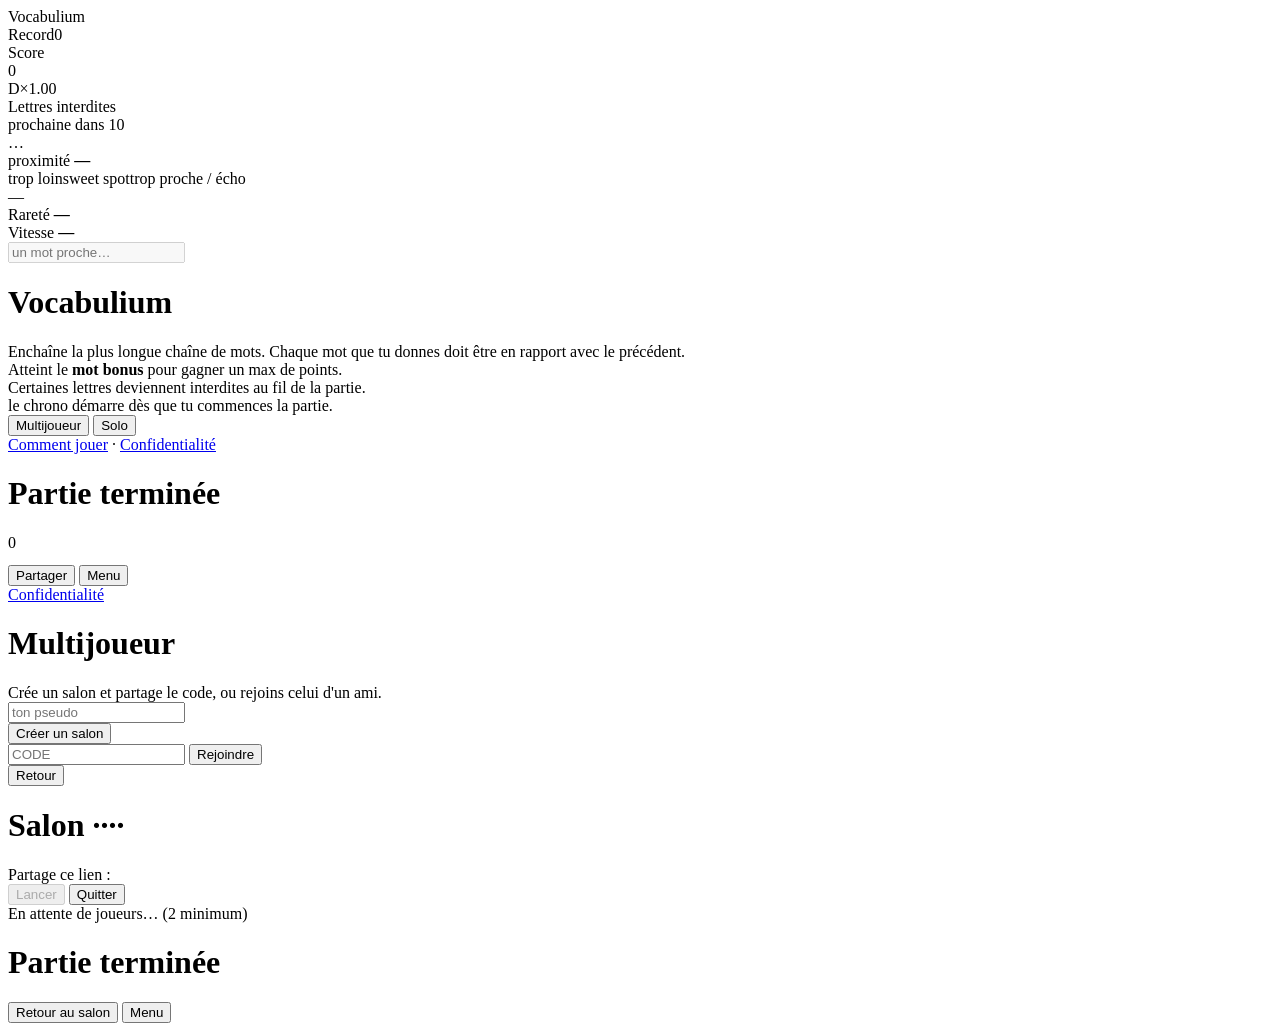
==== web/index.html @ cdc558fe "fix(multi+mobile): reset d'état, refus alignés sur le solo, safe-area, retrait du score en multi Mod" ====
<!DOCTYPE html>
<html lang="fr">
<head>
  <meta charset="utf-8">
  <meta name="viewport" content="width=device-width, initial-scale=1, viewport-fit=cover, interactive-widget=resizes-content">
  <title>Vocabulium — jeu de mots à enchaîner</title>
  <meta name="description" content="Enchaîne des mots liés par le sens, contre la montre et les lettres interdites. Bats ton record et défie tes amis. Jeu de mots gratuit, sans inscription.">
  <link rel="canonical" href="https://www.vocabulium.fr/">
  <meta name="theme-color" content="#0d0722">

  <!-- Aperçu au partage (Messenger, WhatsApp, Discord, Facebook, LinkedIn…) -->
  <meta property="og:type" content="website">
  <meta property="og:site_name" content="Vocabulium">
  <meta property="og:locale" content="fr_FR">
  <meta property="og:url" content="https://www.vocabulium.fr/">
  <meta property="og:title" content="Vocabulium — jeu de mots à enchaîner">
  <meta property="og:description" content="Enchaîne des mots liés par le sens, contre la montre et les lettres interdites. Bats ton record et défie tes amis.">
  <meta property="og:image" content="https://www.vocabulium.fr/og.png?v=2">
  <meta property="og:image:width" content="1200">
  <meta property="og:image:height" content="630">
  <meta property="og:image:alt" content="Vocabulium — jeu de mots néon">

  <!-- Twitter / X -->
  <meta name="twitter:card" content="summary_large_image">
  <meta name="twitter:title" content="Vocabulium — jeu de mots à enchaîner">
  <meta name="twitter:description" content="Enchaîne des mots liés par le sens, contre la montre et les lettres interdites. Bats ton record.">
  <meta name="twitter:image" content="https://www.vocabulium.fr/og.png?v=2">

  <link rel="icon" type="image/svg+xml" href="/favicon.svg?v=46">
  <link rel="apple-touch-icon" href="/apple-touch-icon.png">
  <link rel="manifest" href="/site.webmanifest">

  <!-- Fiche de recherche (Google : jeu / application web) -->
  <script type="application/ld+json">
  {
    "@context": "https://schema.org",
    "@type": "VideoGame",
    "name": "Vocabulium",
    "url": "https://www.vocabulium.fr/",
    "image": "https://www.vocabulium.fr/og.png",
    "description": "Jeu de mots où l'on enchaîne des mots liés par le sens, contre la montre et les lettres interdites.",
    "inLanguage": "fr",
    "genre": ["Jeu de mots", "Puzzle"],
    "applicationCategory": "GameApplication",
    "operatingSystem": "Web",
    "offers": { "@type": "Offer", "price": "0", "priceCurrency": "EUR" }
  }
  </script>
  <script type="application/ld+json">
  {
    "@context": "https://schema.org",
    "@graph": [
      { "@type": "WebSite", "name": "Vocabulium", "url": "https://www.vocabulium.fr/", "inLanguage": "fr" },
      { "@type": "Organization", "name": "Vocabulium", "url": "https://www.vocabulium.fr/",
        "logo": "https://www.vocabulium.fr/icon-512.png" }
    ]
  }
  </script>
  <link rel="preconnect" href="https://fonts.googleapis.com">
  <link rel="preconnect" href="https://fonts.gstatic.com" crossorigin>
  <link href="https://fonts.googleapis.com/css2?family=Chakra+Petch:wght@500;600;700&family=Press+Start+2P&display=swap" rel="stylesheet">
  <link rel="stylesheet" href="/style.css?v=51">
  <!-- AdSense : loader officiel (nécessaire à la validation Google + au CMP RGPD). -->
  <script async src="https://pagead2.googlesyndication.com/pagead/js/adsbygoogle.js?client=ca-pub-7933464491322369"
          crossorigin="anonymous"></script>
</head>
<body>
  <div id="app">
    <div class="topbar">
      <div class="brand" id="brand" role="button" tabindex="0" title="Retour au menu">Vocabulium</div>
      <div class="hiscore"><span class="hs-label">Record</span><span class="hs-val" id="hiscore">0</span></div>
    </div>
    <div class="players" id="players" hidden></div>
    <div class="turnlbl" id="turnlbl" hidden></div>
    <div class="hud">
      <div class="stat" id="score"><div class="label">Score</div>
        <div class="val"><span id="pnum">0</span><span class="jeop" id="jeop"></span></div>
        <div class="rank" id="rank"><span class="rankltr" id="rankltr" data-l="D">D</span><span class="mult" id="mult">×1.00</span></div></div>
      <div class="cible" id="cible" style="display:none">
        <div class="cible-head">Mot bonus</div>
        <div class="cible-row"><span class="cible-word" id="cibleWord">—</span><span class="cible-bonus" id="cibleBonus">+0</span></div>
      </div>
    </div>
    <div class="timer"><i id="timerbar"></i></div>

    <div class="forbid" id="forbid">
      <div class="forbid-head">Lettres interdites</div>
      <div class="forbid-letters" id="forbidLetters"></div>
      <div class="forbid-next" id="forbidNext">prochaine dans 10</div>
    </div>
    <div class="trail" id="trail"></div>
    <div class="current">
      <div class="word" id="current">…</div>
    </div>

    <!-- LE PORTAIL : proximité (la ressemblance y est fusionnée : trop proche = écho) -->
    <div class="portal" id="portal">
      <div class="phead">proximité <b id="pprox">—</b><span id="pverdict"></span></div>
      <div class="ptrack" id="ptrack">
        <span class="pz rej" id="pz-rej"></span><span class="pz far" id="pz-far"></span><span class="pz sweet" id="pz-sweet"></span><span class="pz syno" id="pz-syno"></span>
        <i class="pmark" id="pmark"></i>
      </div>
      <div class="plbl"><span>trop loin</span><span>sweet spot</span><span>trop proche / écho</span></div>
    </div>

    <!-- LE SCORE : les deux jauges qui rapportent -->
    <div class="detail" id="detail">
      <div class="dhead"><span id="dword">—</span><span class="dpts" id="dpts"></span></div>
      <div class="scoregauges">
        <div class="sg"><div class="sglabel">Rareté <b id="v-rar">—</b></div>
          <div class="sgtrack"><i id="b-rar"></i></div></div>
        <div class="sg"><div class="sglabel">Vitesse <b id="v-speed">—</b></div>
          <div class="sgtrack"><i id="b-speed"></i></div></div>
      </div>
    </div>

    <div class="inrow">
      <input id="guess" autocomplete="off" autocapitalize="off" spellcheck="false"
             placeholder="un mot proche…" disabled>
    </div>
  </div>

  <div class="levelflash" id="levelflash"></div>
  <div class="toast" id="toast"></div>
  <div class="beat" id="beat"></div>
  <div class="recordbeat" id="recordbeat"></div>

  <div class="end start" id="start">
    <h1>Vocabulium</h1>
    <div class="recap">Enchaîne la plus longue chaîne de mots. Chaque mot que tu donnes doit être en rapport avec le précédent.<br>Atteint le <b>mot bonus</b> pour gagner un max de points.<br>Certaines lettres deviennent interdites au fil de la partie.<br>le chrono démarre dès que tu commences la partie.</div>
    <div class="endbtns">
      <button id="playMulti">Multijoueur</button>
      <button id="play">Solo</button>
    </div>
    <div class="adslot adslot-start" id="adStart">
      <!-- Unité AdSense (départ). Le client/slot sont injectés par ads.js. -->
      <ins class="adsbygoogle" style="display:block;width:100%" data-unit="adStart"
           data-ad-format="auto" data-full-width-responsive="true"></ins>
    </div>
    <div class="legal"><a href="/guide.html">Comment jouer</a> · <a href="/confidentialite.html">Confidentialité</a></div>
  </div>

  <div class="end" id="end">
    <h1>Partie terminée</h1>
    <div class="final" id="final">0</div>
    <div class="endrecord" id="endrecord"></div>
    <div class="recap" id="recap"></div>
    <pre class="sharegrid" id="sharegrid"></pre>
    <div class="endbtns">
      <button id="share">Partager</button>
      <button id="menu">Menu</button>
    </div>
    <div class="adslot adslot-end" id="adEnd">
      <!-- Unité AdSense (fin). Le client/slot sont injectés par ads.js. -->
      <ins class="adsbygoogle" style="display:block;width:100%" data-unit="adEnd"
           data-ad-format="auto" data-full-width-responsive="true"></ins>
    </div>
    <div class="legal"><a href="/confidentialite.html">Confidentialité</a></div>
  </div>

  <!-- Multi : menu créer/rejoindre -->
  <div class="end" id="mpmenu">
    <h1>Multijoueur</h1>
    <div class="recap">Crée un salon et partage le code, ou rejoins celui d'un ami.</div>
    <input id="mpName" class="mpfield" maxlength="14" autocomplete="off" placeholder="ton pseudo">
    <div class="endbtns">
      <button id="mpCreate">Créer un salon</button>
    </div>
    <div class="mpjoin">
      <input id="mpCode" class="mpfield" maxlength="4" autocomplete="off"
             placeholder="CODE" style="text-transform:uppercase">
      <button id="mpJoin">Rejoindre</button>
    </div>
    <div class="mperr" id="mpErr"></div>
    <div class="endbtns"><button id="mpBack">Retour</button></div>
  </div>

  <!-- Multi : salon (lobby) -->
  <div class="end" id="lobby">
    <h1>Salon <span id="lobbyCode" class="lobbycode">····</span></h1>
    <div class="recap">Partage ce lien : <span id="lobbyLink" class="lobbylink"></span></div>
    <div class="lobbyplayers" id="lobbyPlayers"></div>
    <div class="endbtns">
      <button id="lobbyStart" disabled>Lancer</button>
      <button id="lobbyLeave">Quitter</button>
    </div>
    <div class="mperr" id="lobbyHint">En attente de joueurs… (2 minimum)</div>
  </div>

  <!-- Multi : fin de partie -->
  <div class="end" id="mpend">
    <h1 id="mpendTitle">Partie terminée</h1>
    <div class="mpwinner" id="mpWinner"></div>
    <div class="lobbyplayers" id="mpScores"></div>
    <div class="endbtns">
      <button id="mpRematch">Retour au salon</button>
      <button id="mpMenu">Menu</button>
    </div>
  </div>

  <script src="/letters.js?v=46"></script>
  <script src="/app.js?v=51"></script>
  <script src="/multi.js?v=3"></script>
  <script src="/ads.js?v=3"></script>
</body>
</html>
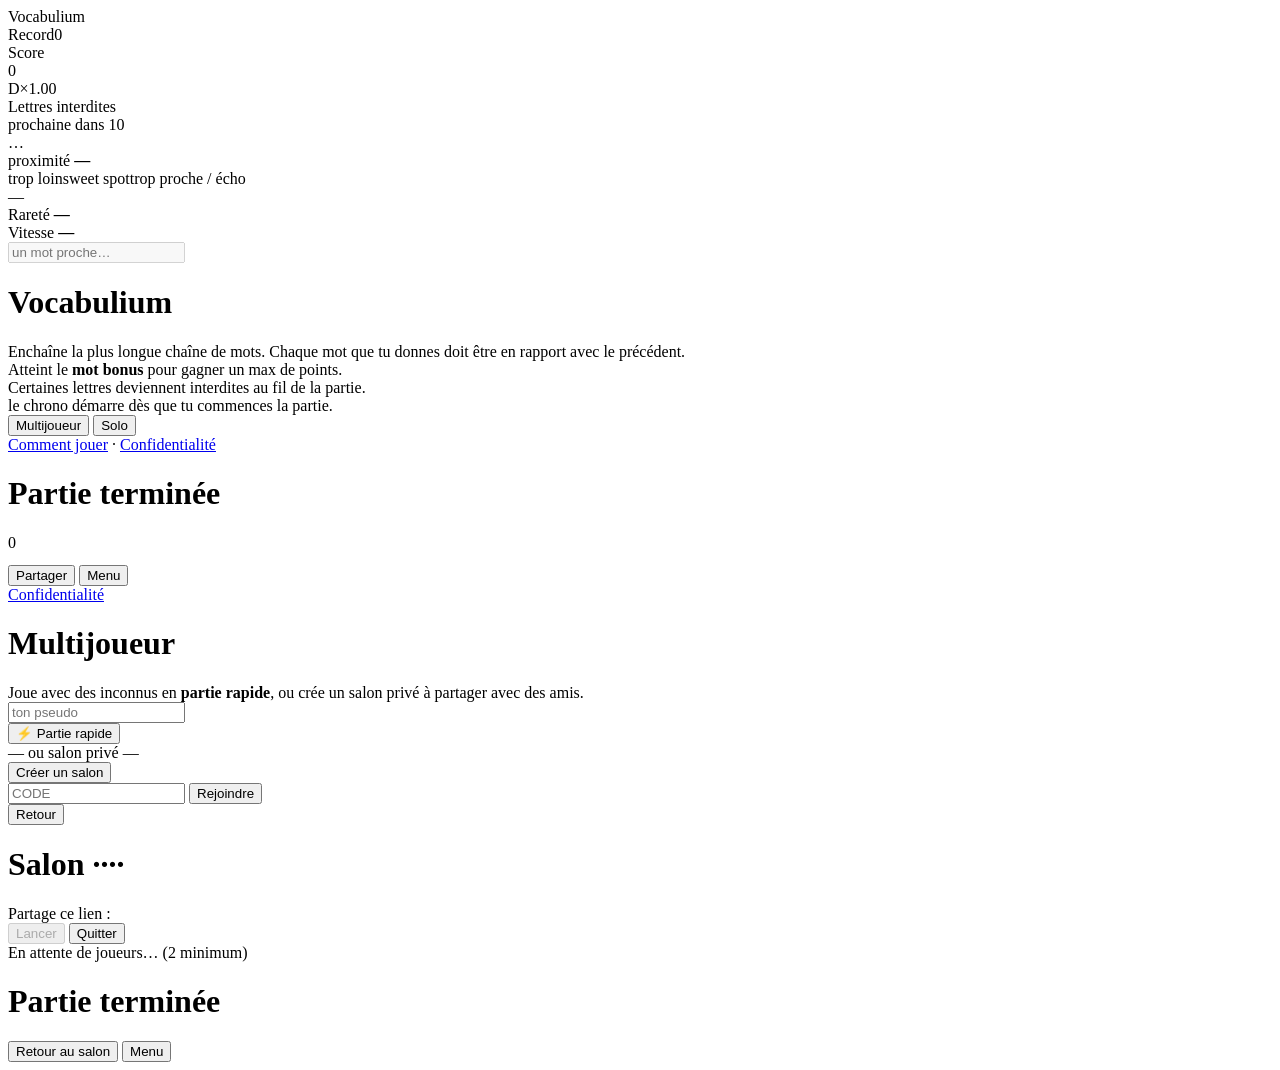
==== commit 090fec51: "feat(multi): salons publics — bouton « Partie rapide » (matchmaking) Permet à des inconnus de jouer " ====
--- a/web/index.html
+++ b/web/index.html
@@ -59,7 +59,7 @@
   <link rel="preconnect" href="https://fonts.googleapis.com">
   <link rel="preconnect" href="https://fonts.gstatic.com" crossorigin>
   <link href="https://fonts.googleapis.com/css2?family=Chakra+Petch:wght@500;600;700&family=Press+Start+2P&display=swap" rel="stylesheet">
-  <link rel="stylesheet" href="/style.css?v=51">
+  <link rel="stylesheet" href="/style.css?v=54">
   <!-- AdSense : loader officiel (nécessaire à la validation Google + au CMP RGPD). -->
   <script async src="https://pagead2.googlesyndication.com/pagead/js/adsbygoogle.js?client=ca-pub-7933464491322369"
           crossorigin="anonymous"></script>
@@ -161,8 +161,13 @@
   <!-- Multi : menu créer/rejoindre -->
   <div class="end" id="mpmenu">
     <h1>Multijoueur</h1>
-    <div class="recap">Crée un salon et partage le code, ou rejoins celui d'un ami.</div>
+    <div class="recap">Joue avec des inconnus en <b>partie rapide</b>, ou crée un salon
+      privé à partager avec des amis.</div>
     <input id="mpName" class="mpfield" maxlength="14" autocomplete="off" placeholder="ton pseudo">
+    <div class="endbtns">
+      <button id="mpQuick">⚡ Partie rapide</button>
+    </div>
+    <div class="mpor">— ou salon privé —</div>
     <div class="endbtns">
       <button id="mpCreate">Créer un salon</button>
     </div>
@@ -199,8 +204,8 @@
   </div>
 
   <script src="/letters.js?v=46"></script>
-  <script src="/app.js?v=51"></script>
-  <script src="/multi.js?v=3"></script>
+  <script src="/app.js?v=52"></script>
+  <script src="/multi.js?v=4"></script>
   <script src="/ads.js?v=3"></script>
 </body>
 </html>
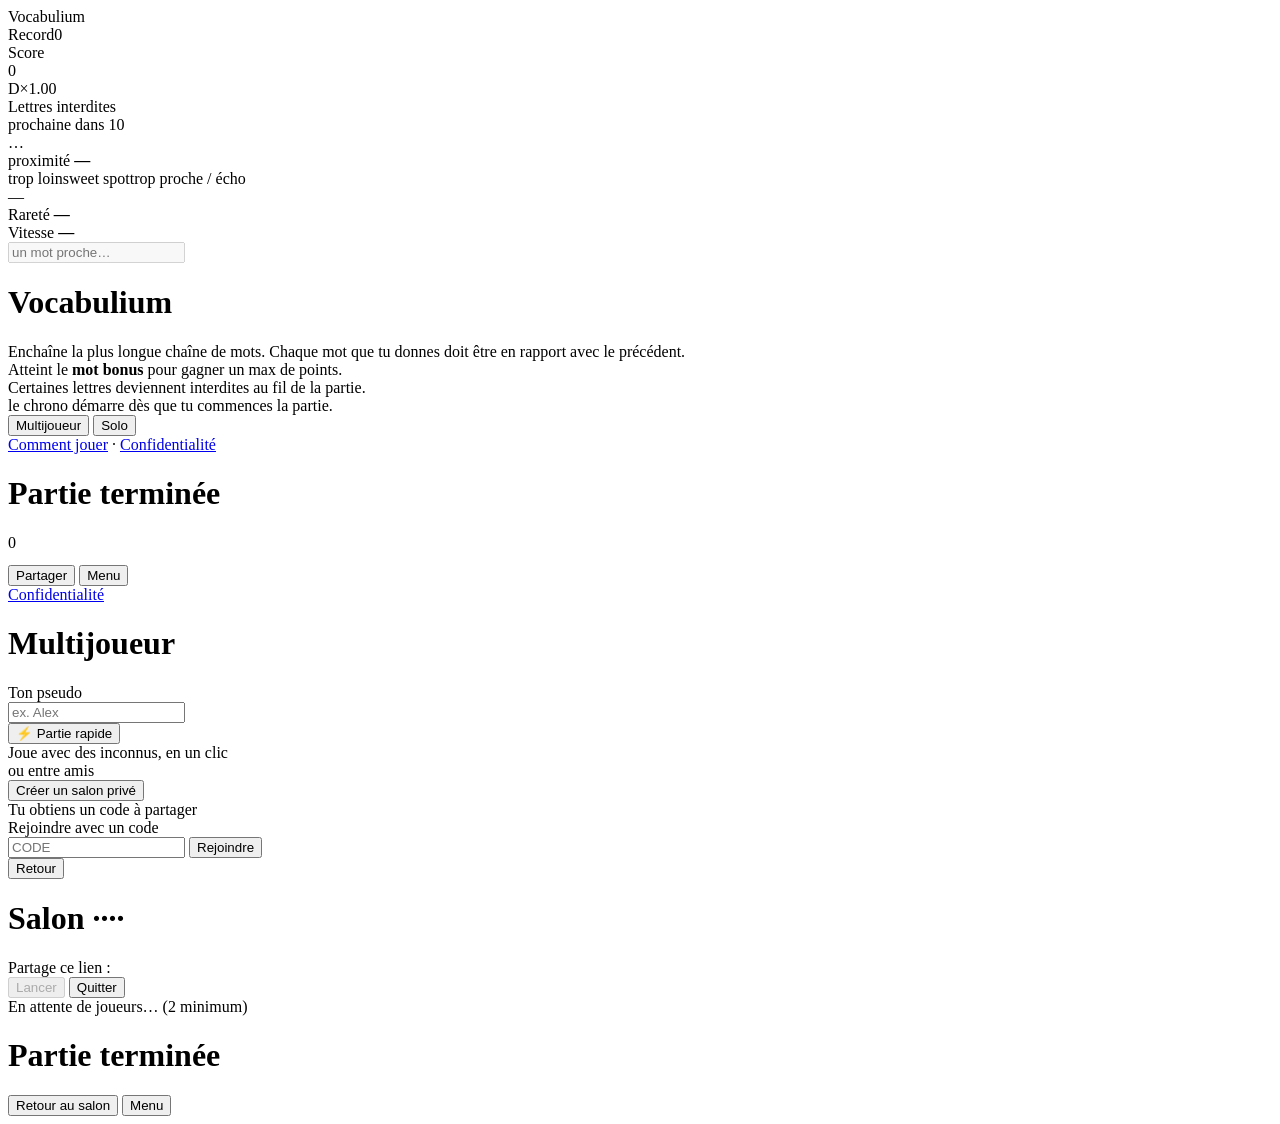
==== commit 505b004f: "refactor(ui): menu multijoueur plus lisible (labels, sous-textes, séparateur) Retours d'usage : le p" ====
--- a/web/index.html
+++ b/web/index.html
@@ -59,7 +59,7 @@
   <link rel="preconnect" href="https://fonts.googleapis.com">
   <link rel="preconnect" href="https://fonts.gstatic.com" crossorigin>
   <link href="https://fonts.googleapis.com/css2?family=Chakra+Petch:wght@500;600;700&family=Press+Start+2P&display=swap" rel="stylesheet">
-  <link rel="stylesheet" href="/style.css?v=54">
+  <link rel="stylesheet" href="/style.css?v=55">
   <!-- AdSense : loader officiel (nécessaire à la validation Google + au CMP RGPD). -->
   <script async src="https://pagead2.googlesyndication.com/pagead/js/adsbygoogle.js?client=ca-pub-7933464491322369"
           crossorigin="anonymous"></script>
@@ -161,21 +161,29 @@
   <!-- Multi : menu créer/rejoindre -->
   <div class="end" id="mpmenu">
     <h1>Multijoueur</h1>
-    <div class="recap">Joue avec des inconnus en <b>partie rapide</b>, ou crée un salon
-      privé à partager avec des amis.</div>
-    <input id="mpName" class="mpfield" maxlength="14" autocomplete="off" placeholder="ton pseudo">
+
+    <div class="mplabel">Ton pseudo</div>
+    <input id="mpName" class="mpfield" maxlength="14" autocomplete="off" placeholder="ex. Alex">
+
     <div class="endbtns">
       <button id="mpQuick">⚡ Partie rapide</button>
     </div>
-    <div class="mpor">— ou salon privé —</div>
-    <div class="endbtns">
-      <button id="mpCreate">Créer un salon</button>
-    </div>
+    <div class="mpsub">Joue avec des inconnus, en un clic</div>
+
+    <div class="mpor">ou entre amis</div>
+
+    <div class="endbtns">
+      <button id="mpCreate">Créer un salon privé</button>
+    </div>
+    <div class="mpsub">Tu obtiens un code à partager</div>
+
+    <div class="mplabel mplabel-code">Rejoindre avec un code</div>
     <div class="mpjoin">
       <input id="mpCode" class="mpfield" maxlength="4" autocomplete="off"
              placeholder="CODE" style="text-transform:uppercase">
       <button id="mpJoin">Rejoindre</button>
     </div>
+
     <div class="mperr" id="mpErr"></div>
     <div class="endbtns"><button id="mpBack">Retour</button></div>
   </div>
